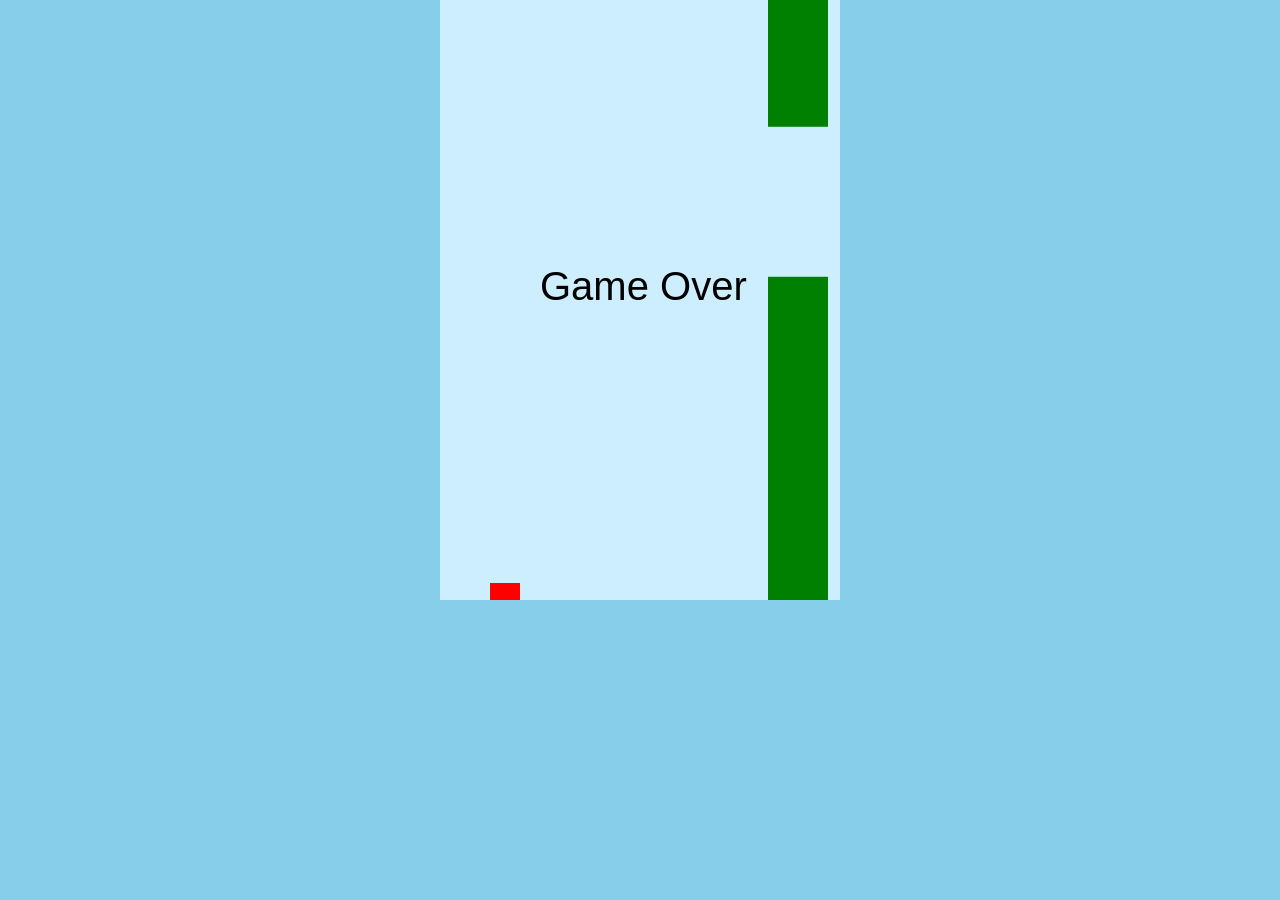
==== flappy.html @ c175a035 "init commit" ====
<!DOCTYPE html>
<html lang="en">
<head>
    <meta charset="UTF-8">
    <meta name="viewport" content="width=device-width, initial-scale=1.0">
    <title>Flappy Bird</title>
    <style>
        body {
            margin: 0;
            overflow: hidden;
            background: #87CEEB;
            
        }
        canvas {
            display: block;
            margin: auto;
            background: #cceeff;;
        }
    </style>
</head>
<body>
    <canvas id="gameCanvas" width="400" height="600"></canvas>

    <script>
        const canvas = document.getElementById("gameCanvas");
        const ctx = canvas.getContext("2d");

        let player = {
            x: 50,
            y: 250,
            size: 30,
            velocity: 0,
            gravity: 0.5,
            jump: -8
        };

        //obsticeles
        let pipes = [];
        let pipeWidth = 60;
        let gap = 150;
        let frame = 0;
        let gameOver = false;

        //jump with space
        document.addEventListener("keydown", function(e) {
            if (e.code === "Space") {
                player.velocity = player.jump;
            }
        });

        //Jump with touch on phone
        document.addEventListener("touchstart", function(e) {
            e.preventDefault();
            player.velocity = player.jump;
        });

        function drawPlayer() {
            ctx.fillStyle = "red";
            ctx.fillRect(player.x,  player.y, player.size, player.size);
        }

        function drawPipes() {
            ctx.fillStyle = "green";
            pipes.forEach(pipe => {
                ctx.fillRect(pipe.x, 0, pipeWidth, pipe.top);
                ctx.fillRect(pipe.x, pipe.top + gap, pipeWidth, canvas.height);
            });
        }

        function updatePipes() {
            if (frame % 90 === 0) {
                let topHeight = Math.random() * 300 + 50;
                pipes.push({
                    x: canvas.width,
                    top: topHeight
                });
            }
            pipes.forEach(pipe => {
                pipe.x -= 2;
            });
        }

        function checkCollision() {
            for (let pipe of pipes) {
                if (
                    player.x < pipe.x + pipeWidth &&
                    player.x + player.size > pipe.x &&
                    (player.y < pipe.top || 
                     player.y + player.size > pipe.top + gap)
                ) {
                    gameOver = true;
                }
            }

            if (player.y + player.size > canvas.height || player.y < 0) {
                gameOver = true;
            }
        }

        function update() {
            if (gameOver) {
                ctx.fillStyle = "black";
                ctx.font = "40px Arial";
                ctx.fillText("Game Over", 100, 300);
                return;
            }
            ctx.clearRect(0, 0, canvas.width, canvas.height);

            player.velocity += player.gravity;
            player.y += player.velocity;

            updatePipes();
            checkCollision();

            drawPlayer();
            drawPipes();

            frame++;
            requestAnimationFrame(update);
        }

        update();
    </script>
    
</body>
</html>
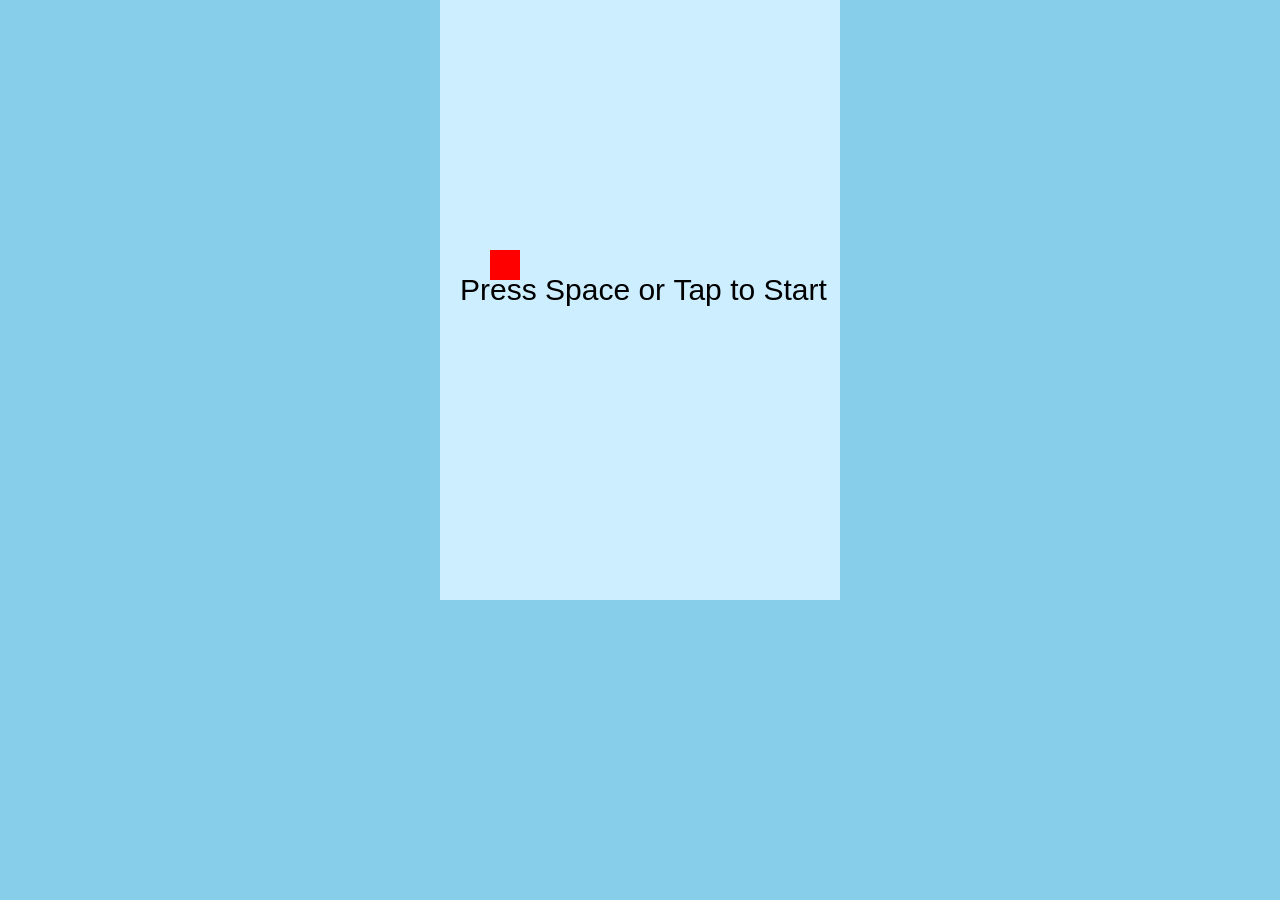
==== commit cc791a39: "add start when you first press" ====
--- a/flappy.html
+++ b/flappy.html
@@ -22,6 +22,7 @@
     <canvas id="gameCanvas" width="400" height="600"></canvas>
 
     <script>
+        let gameStarted = false;
         const canvas = document.getElementById("gameCanvas");
         const ctx = canvas.getContext("2d");
 
@@ -41,17 +42,24 @@
         let frame = 0;
         let gameOver = false;
 
+        function startGame() {
+            if (!gameStarted) {
+                gameStarted = true;
+            }
+            player.velocity = player.jump;
+        }
+
         //jump with space
         document.addEventListener("keydown", function(e) {
             if (e.code === "Space") {
-                player.velocity = player.jump;
+                startGame();
             }
         });
 
         //Jump with touch on phone
         document.addEventListener("touchstart", function(e) {
             e.preventDefault();
-            player.velocity = player.jump;
+            startGame();
         });
 
         function drawPlayer() {
@@ -106,11 +114,18 @@
             }
             ctx.clearRect(0, 0, canvas.width, canvas.height);
 
-            player.velocity += player.gravity;
-            player.y += player.velocity;
+            if (!gameStarted) {
+                ctx.fillStyle = "black";
+                ctx.font = "30px Arial";
+                ctx.fillText("Press Space or Tap to Start", 20, 300);
+            }
 
-            updatePipes();
-            checkCollision();
+            if (gameStarted) {
+                player.velocity += player.gravity;
+                player.y += player.velocity;
+                updatePipes();
+                checkCollision();
+            }
 
             drawPlayer();
             drawPipes();
